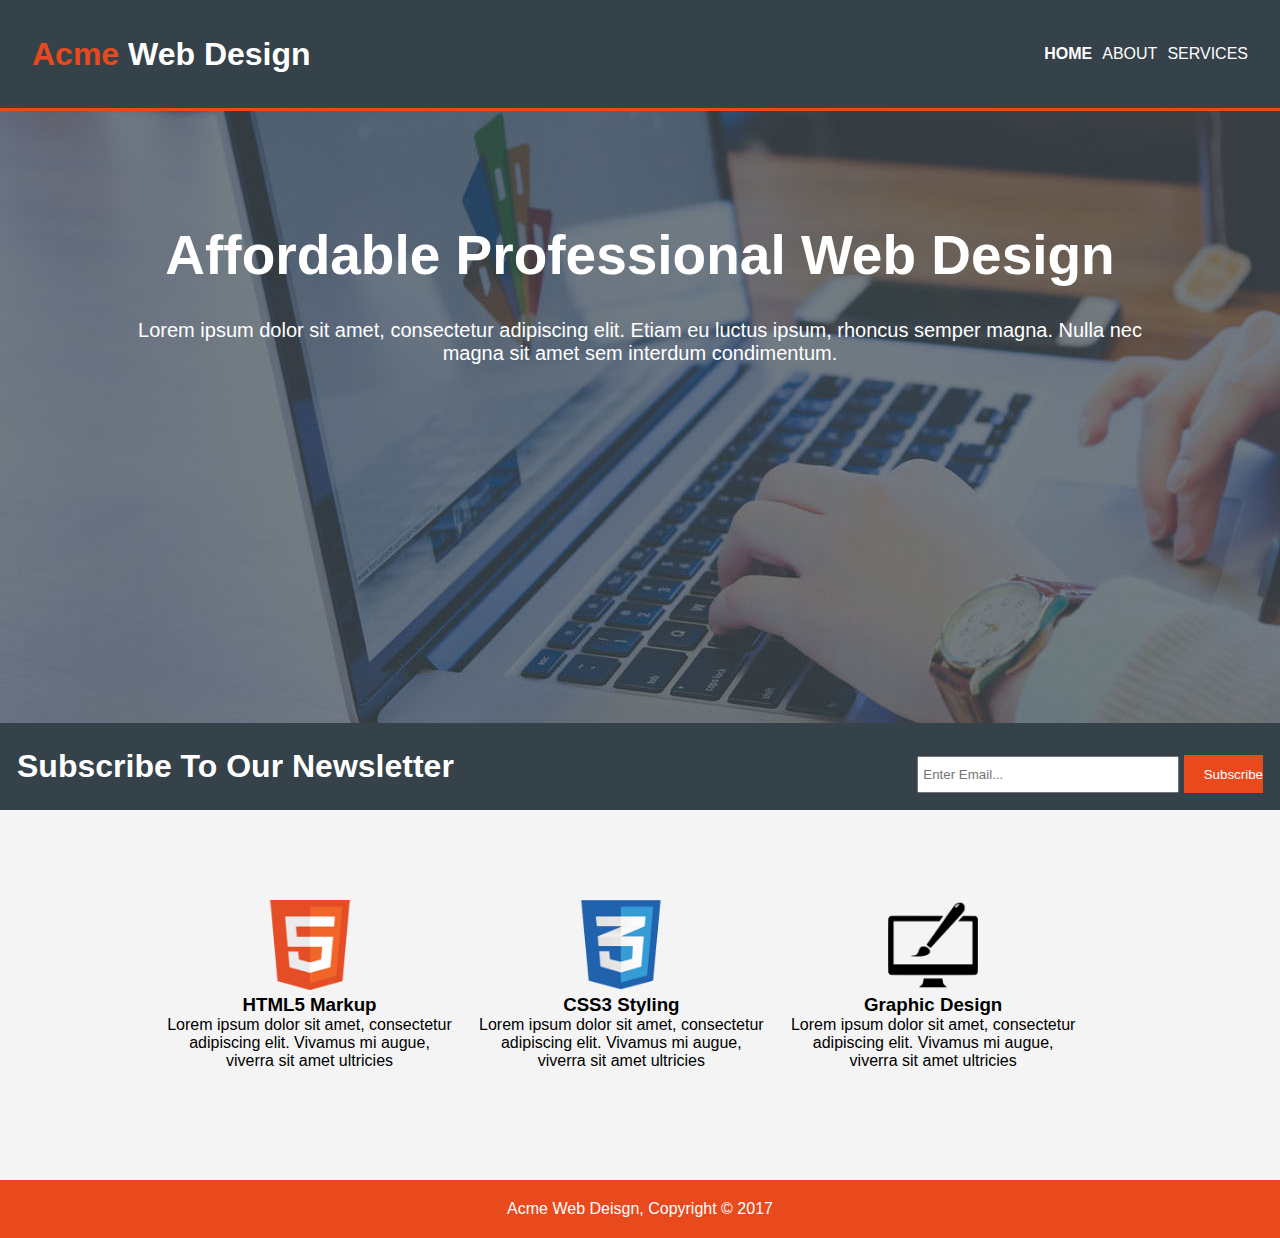
==== index.html @ 9e07a02a "Add files via upload" ====
<!DOCTYPE html>
<html lang="en">
<head>
    <meta charset="UTF-8">
    <meta name="viewport" content="width=device-width, initial-scale=1.0">
    <meta name="description" content="Acme web desi">
    <meta http-equiv="X-UA-Compatible" content="IE=7">
    <title>Acme Web design | Welcome</title>
    <link rel="stylesheet" href="/css/style.css">
</head>
<body>
    <header>
            <div class="branding">
                <h1><span class="highlight">Acme</span> Web Design</h1>
            </div>
            <nav>
                <ul>
                    <li class="current"><a href="index.html">Home</a></li>
                    <li><a href="about.html">About</a></li>
                    <li><a href="services.html">Services</a></li>
                </ul>
            </nav>
    </header>
    <main>
        <section id="showcase">
            <div class="container">
                <h1>Affordable Professional Web Design</h1>
                <p>Lorem ipsum dolor sit amet, consectetur adipiscing elit. Etiam eu luctus ipsum, rhoncus semper magna.
                     Nulla nec magna sit amet sem interdum condimentum.</p>        
            </div>
        </section>

        <section id="newsletter">
                <h1>Subscribe To Our Newsletter</h1>
                <form >
                    <input type="email" placeholder="Enter Email...">
                    <button type="submit" class="btn" > Subscribe</button>
                </form>
        </section>

        <section class="boxes">
            <div class="container">
                <div class="box">
                    <img src="img/html.png" alt="">
                    <h3>HTML5 Markup</h3>
                    <p>Lorem ipsum dolor sit amet, consectetur adipiscing elit. Vivamus mi augue, viverra sit amet ultricies</p>
                </div>
                <div class="box">
                    <img src="img/css.png" alt="">
                    <h3>CSS3 Styling</h3>
                    <p>Lorem ipsum dolor sit amet, consectetur adipiscing elit. Vivamus mi augue, viverra sit amet ultricies</p>
                </div>
                <div class="box">
                    <img src="img/graphic.png" alt="">
                    <h3>Graphic Design</h3>
                    <p>Lorem ipsum dolor sit amet, consectetur adipiscing elit. Vivamus mi augue, viverra sit amet ultricies</p>
                </div>
            </div>
        </section>
    </main>
    <footer>
       <p> Acme Web Deisgn, Copyright &copy; 2017</p>
    </footer>
</body>
</html>
---- css/style.css ----
*{
    padding: 0;
    margin: 0;
}

ul li{
    list-style: none;
}
a{
    text-decoration: none;
    color: #000;
}

body{
    font-family: 'Segoe UI', Tahoma, Geneva, Verdana, sans-serif;
    background-color: #f4f4f4;
    padding: 0;
    margin: 0;
}
.container{
    width: 80%;
    margin: auto;
    overflow: hidden;
}
header{
    display: flex;
    align-items: center;
    justify-content: space-between;
    background: #35424a; 
    color: #ffffff;
    height: 12vh;
    border-bottom: #e8491d 3px solid;
    padding: top right bottom left;
    padding: top/bottom right/left;
    /* padding: 0 2rem 0 2rem; */
    padding: 0 2rem;
} 
header a{
    color: #ffffff;
    text-transform: uppercase;
    font-size: 16px;
}
nav ul {
    display: flex;
    align-items: center;
    gap: 10px;
}

.highlight, .current{
    color: #e8491d;
    font-weight: bold;
}
header a:hover{
    color: #cccccc;
    font-weight: bold;
}

/*SHOWCASE*/
#showcase{
    background:url('../img/showcase1.jpg') no-repeat 0 -400px;
    text-align: center;
    color: #ffffff;
    height: calc(80vh - 12vh);
}
#showcase .container {
    display: flex;
    flex-direction: column;
    justify-content: center;
    padding-top: 7rem;
   }
#showcase h1{
    font-size: 55px;
}
#showcase p{
    font-size: 20px;
    margin-top: 2rem;
   }

/*NEWSLETTER*/
#newsletter {
    display: flex;
    align-items: center;
    justify-content: space-between;
    padding: 17px;
    color: #ffffff;
    background: #35424a;
}
#newsletter h1 {
    float: left;
    padding-right: 2rem;
}
#newsletter form{
    float: right;
    margin-top: 15px;
}
#newsletter input[type="email"]{
    padding: 4px;
    height: 25px;
    width: 250px;
}
.btn{
    height: 38px;
    background: #e8491d;
    border: 0;
    padding-left: 20px;
    color: #ffffff;
}

/*BOXES*/
.boxes{
    padding: 5rem 2rem;
}
.box{
    float: left;
    text-align: center;
    width: 30%;
    padding: 10px;
}
.box img{
    width: 90px;
}
footer{
    padding: 20px;
    margin-top: 20px;
    color: #ffffff;
    background-color: #e8491d;
    text-align: center;
}
/*SIDEBAR*/
#sidebar{
    float: right;
    width: 30%;
    margin-top: 30px;
}
#sidebar .quote input, #sidebar .quote textarea{
    width: 90%;
    padding: 5px;
}
#main-col{
    float: left;
    width: 65%;
}
.dark{
    padding: 15px;
    background: #35424a;
    color: #ffffff;
    margin-top: 10px;
    margin-bottom: 10px;
}
/*SERVICES*/
ul#services li{
    list-style: none;
    padding: 20px;
    border: #cccccc solid 1px;
    margin-bottom: 5px;
    background: #e6e6e6;
}




/*MEDIA QUERIES*/
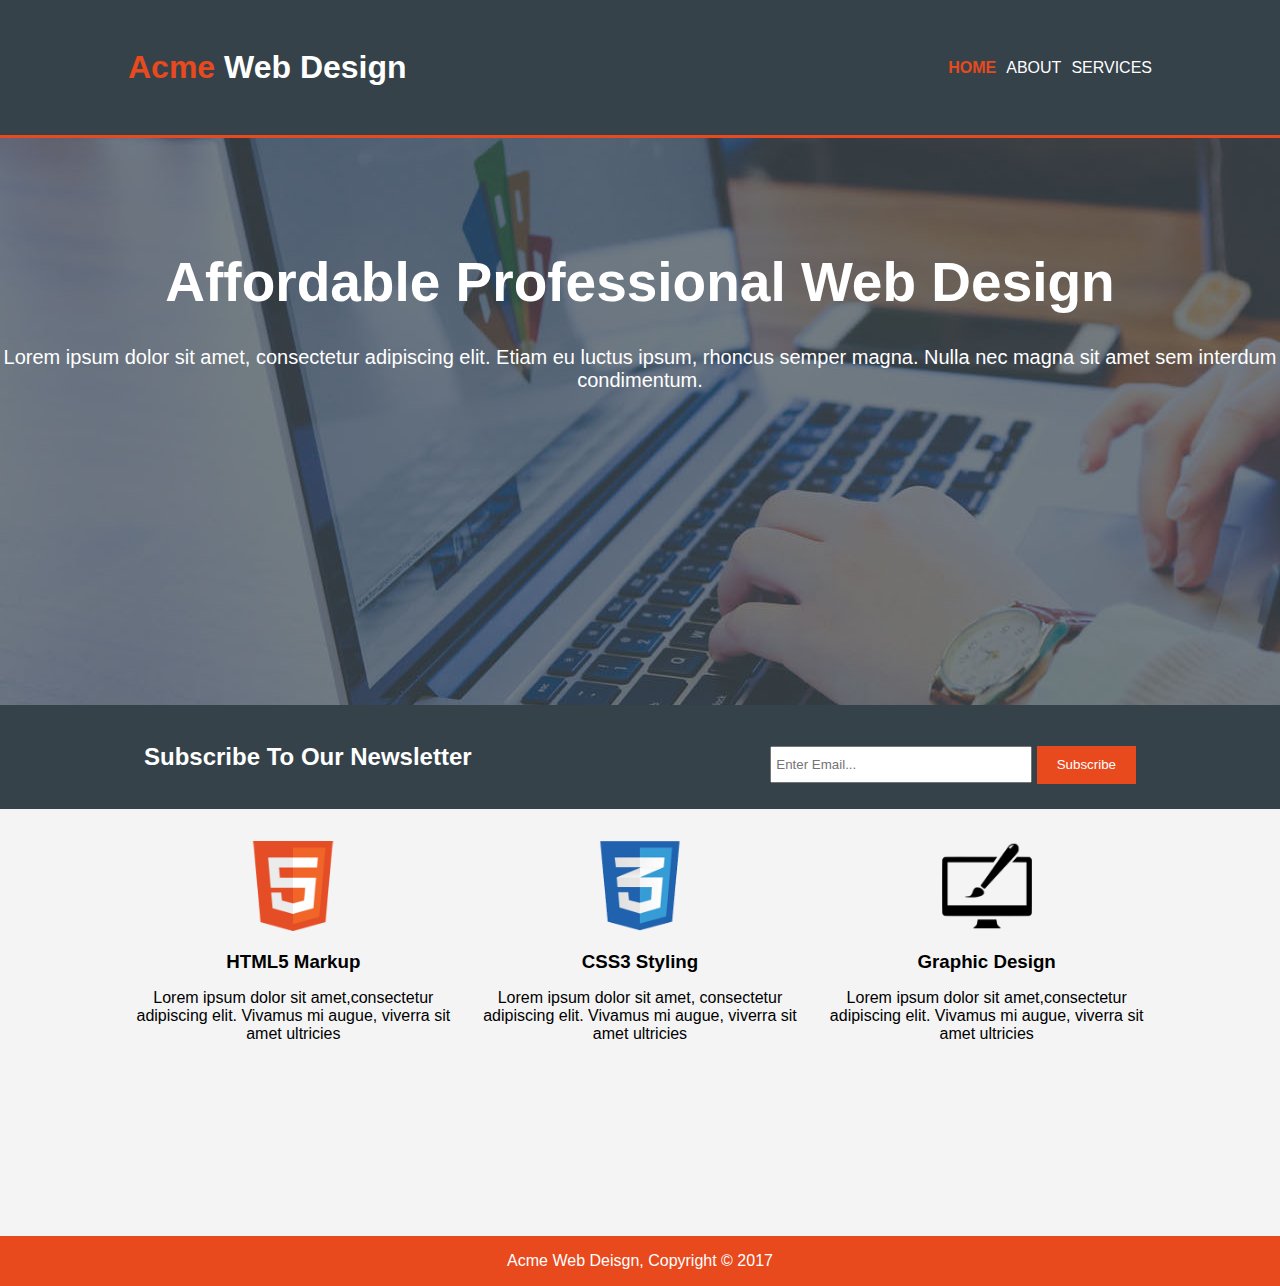
==== commit eaaa1dc2: "fourth commit" ====
--- a/index.html
+++ b/index.html
@@ -15,7 +15,7 @@
             </div>
             <nav>
                 <ul>
-                    <li class="current"><a href="index.html">Home</a></li>
+                    <li class="current" ><a href="index.html">Home</a></li>
                     <li><a href="about.html">About</a></li>
                     <li><a href="services.html">Services</a></li>
                 </ul>
@@ -31,7 +31,7 @@
         </section>
 
         <section id="newsletter">
-                <h1>Subscribe To Our Newsletter</h1>
+                <h2>Subscribe To Our Newsletter</h2>
                 <form >
                     <input type="email" placeholder="Enter Email...">
                     <button type="submit" class="btn" > Subscribe</button>
@@ -39,23 +39,23 @@
         </section>
 
         <section class="boxes">
-            <div class="container">
+            <!-- <div class="container"> -->
                 <div class="box">
                     <img src="img/html.png" alt="">
                     <h3>HTML5 Markup</h3>
-                    <p>Lorem ipsum dolor sit amet, consectetur adipiscing elit. Vivamus mi augue, viverra sit amet ultricies</p>
+                    <p>Lorem ipsum dolor sit amet,consectetur adipiscing elit. Vivamus mi augue, viverra sit amet ultricies</p>
                 </div>
                 <div class="box">
                     <img src="img/css.png" alt="">
                     <h3>CSS3 Styling</h3>
-                    <p>Lorem ipsum dolor sit amet, consectetur adipiscing elit. Vivamus mi augue, viverra sit amet ultricies</p>
+                    <p>Lorem ipsum dolor sit amet, consectetur adipiscing elit. Vivamus mi augue, viverra sit  amet ultricies</p>
                 </div>
                 <div class="box">
                     <img src="img/graphic.png" alt="">
                     <h3>Graphic Design</h3>
-                    <p>Lorem ipsum dolor sit amet, consectetur adipiscing elit. Vivamus mi augue, viverra sit amet ultricies</p>
+                    <p>Lorem ipsum dolor sit amet,consectetur adipiscing elit. Vivamus mi augue, viverra sit amet ultricies</p>
                 </div>
-            </div>
+            <!-- </div> -->
         </section>
     </main>
     <footer>
--- a/css/style.css
+++ b/css/style.css
@@ -18,9 +18,7 @@
     margin: 0;
 }
 .container{
-    width: 80%;
     margin: auto;
-    overflow: hidden;
 }
 header{
     display: flex;
@@ -28,12 +26,12 @@
     justify-content: space-between;
     background: #35424a; 
     color: #ffffff;
-    height: 12vh;
+    height: 15vh;
     border-bottom: #e8491d 3px solid;
-    padding: top right bottom left;
-    padding: top/bottom right/left;
+    /* padding: top right bottom left;
+    padding: top/bottom right/left; */
     /* padding: 0 2rem 0 2rem; */
-    padding: 0 2rem;
+    padding: 0rem 8rem;
 } 
 header a{
     color: #ffffff;
@@ -46,7 +44,12 @@
     gap: 10px;
 }
 
-.highlight, .current{
+.highlight{
+    color: #e8491d;
+    font-weight: bold;
+}
+
+.current a{
     color: #e8491d;
     font-weight: bold;
 }
@@ -55,12 +58,15 @@
     font-weight: bold;
 }
 
+header a:active{
+    color: #e8491d;
+}
 /*SHOWCASE*/
 #showcase{
     background:url('../img/showcase1.jpg') no-repeat 0 -400px;
     text-align: center;
     color: #ffffff;
-    height: calc(80vh - 12vh);
+    height: calc(75vh - 12vh);
 }
 #showcase .container {
     display: flex;
@@ -81,13 +87,13 @@
     display: flex;
     align-items: center;
     justify-content: space-between;
-    padding: 17px;
+    padding: 1.6rem 9rem;
     color: #ffffff;
     background: #35424a;
 }
-#newsletter h1 {
-    float: left;
-    padding-right: 2rem;
+
+#newsletter h2{
+    font-size: 1.5rem;
 }
 #newsletter form{
     float: right;
@@ -102,29 +108,75 @@
     height: 38px;
     background: #e8491d;
     border: 0;
-    padding-left: 20px;
+    padding: 0 20px;
     color: #ffffff;
 }
 
 /*BOXES*/
 .boxes{
-    padding: 5rem 2rem;
+    padding: 2rem 8rem 5rem 8rem;
+    height: 35vh;
+    display: grid;
+    grid-template-columns: repeat(3, 1fr);
+    grid-gap: 1rem;
 }
 .box{
-    float: left;
-    text-align: center;
-    width: 30%;
-    padding: 10px;
+    text-align: center;
+} 
+.box h3 {
+    margin-top: 1rem;
+    margin-bottom: 1rem;
+    align-items: center;
+    text-align: center;
+}
+.box p{
+    display: block;
+    /* font-size: 1.1rem;
+    font-family: Arial, Helvetica, sans-serif; */
 }
 .box img{
     width: 90px;
 }
 footer{
+    padding: 1rem;
+    color: #ffffff;
+    background-color: #e8491d;
+    text-align: center;
+}
+
+
+/*ABOUT*/
+.about {
+    height: 54vh;
+    padding: 1rem 7rem 1.5rem 8rem;
+  }
+
+#main-col {
+    float: left;
+    width: 64%;
+}
+.page-title{
+    margin-bottom: 1.5rem;
+}
+.dark h3{
+    margin-top: 1rem;
+    margin-bottom: 1rem;
+}
+.dark {
     padding: 20px;
-    margin-top: 20px;
-    color: #ffffff;
-    background-color: #e8491d;
-    text-align: center;
+    background: #35424a;
+    color: #ffffff;
+    margin-bottom: 4rem;
+}
+.about p{
+    font-size: 0.95rem;
+    line-height: 1.4;
+}
+.black{
+    background: #35424a;
+    color: #ffffff;
+    padding: 1rem;
+    margin-top: 1rem;
 }
 /*SIDEBAR*/
 #sidebar{
@@ -136,18 +188,16 @@
     width: 90%;
     padding: 5px;
 }
-#main-col{
+
+/*SERVICES*/
+.service{
+    height: 100vh;
+    padding: 1rem 7rem 1.5rem 8rem;
+}
+#main-col1 {
     float: left;
-    width: 65%;
-}
-.dark{
-    padding: 15px;
-    background: #35424a;
-    color: #ffffff;
-    margin-top: 10px;
-    margin-bottom: 10px;
-}
-/*SERVICES*/
+    width: 60%;
+}
 ul#services li{
     list-style: none;
     padding: 20px;
